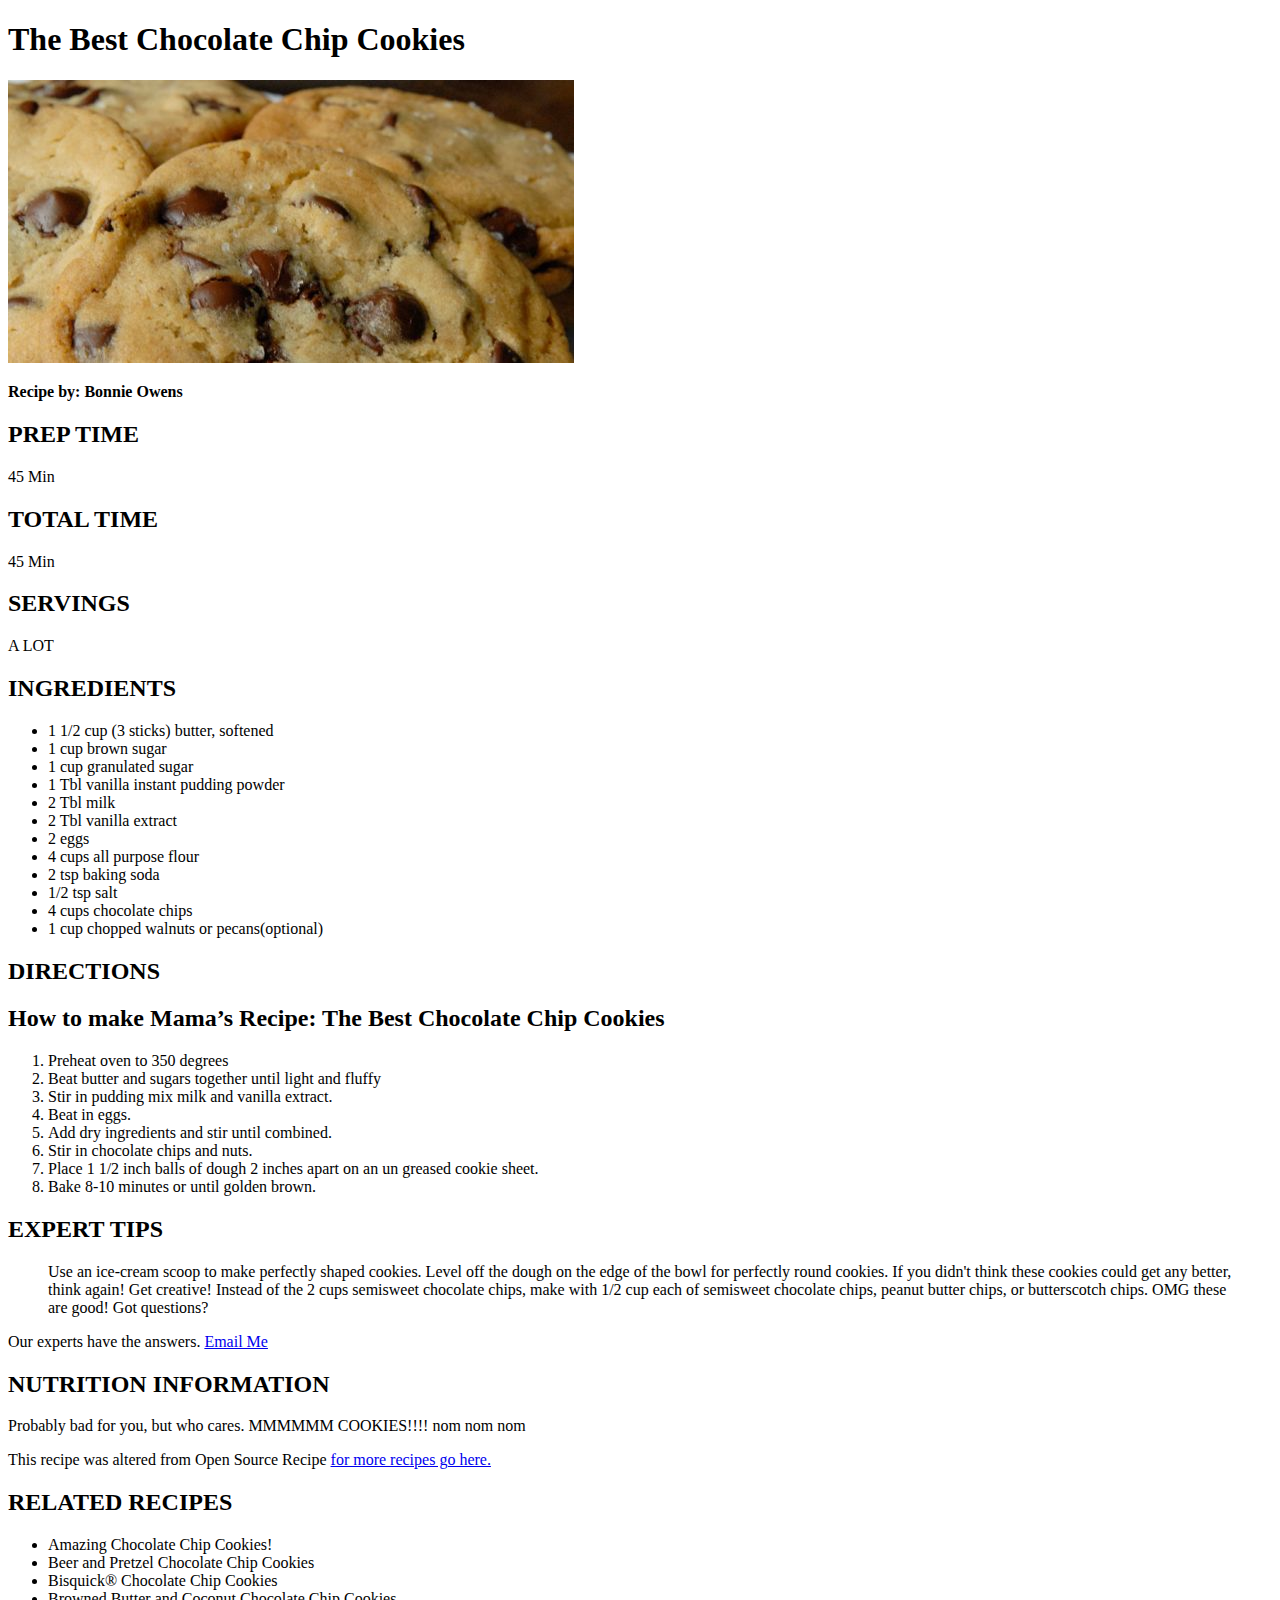
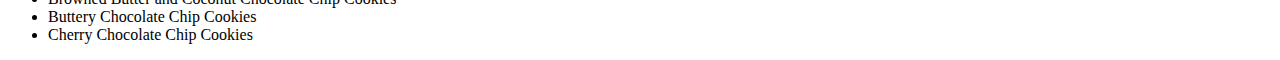
==== cookie_recipe/index.html @ b1c9b2a2 "initial Commit" ====
<!DOCTYPE html>
<html>
<body>

<header>

  <h1>The Best Chocolate Chip Cookies</h1>

  <img src="img/cookies.jpg">

  <p><b>Recipe by: Bonnie Owens</b></p>

</header>

<section>

<h2>PREP TIME</h2>
45 Min

<h2>TOTAL TIME</h2>
45 Min

<h2>SERVINGS</h2>
A LOT

<h2>INGREDIENTS</h2>

<ul>

  <li>1 1/2 cup (3 sticks) butter, softened</li>
	<li>1 cup brown sugar</li>
	<li>1 cup granulated sugar</li>
	<li>1 Tbl vanilla instant pudding powder</li>
	<li>2 Tbl milk</li>
	<li>2 Tbl vanilla extract</li>
	<li>2 eggs</li>
	<li>4 cups all purpose flour</li>
	<li>2 tsp baking soda</li>
	<li>1/2 tsp salt</li>
	<li>4 cups chocolate chips</li>
	<li>1 cup chopped walnuts or pecans(optional)</li>

</ul>

</section>



<h2>DIRECTIONS</h2>

<h2>How to make Mama’s Recipe: The Best Chocolate Chip Cookies</h2>

<ol>
  <li>Preheat oven to 350 degrees</li>

  <li>Beat butter and sugars together until light and fluffy</li>

  <li>Stir in pudding mix milk and vanilla extract.</li>

  <li>Beat in eggs.</li>

  <li>Add dry ingredients and stir until combined.</li>

  <li>Stir in chocolate chips and nuts.</li>

  <li>Place 1 1/2 inch balls of dough 2 inches apart on an un greased cookie sheet.</li>

  <li>Bake 8-10 minutes or until golden brown.</li>
</ol>



<h2>EXPERT TIPS</h2>


<blockquote>Use an ice-cream scoop to make perfectly shaped cookies. Level off the dough on the edge of the bowl for perfectly round cookies.

If you didn't think these cookies could get any better, think again! Get creative! Instead of the 2 cups semisweet chocolate chips, make with 1/2 cup each of semisweet chocolate chips, peanut butter chips, or butterscotch chips. OMG these are good!

Got questions?</blockquote> <p>Our experts have the answers. <a href="me@fakeemail.com">Email Me</a></p>



<h2>NUTRITION INFORMATION</h2>

<p>Probably bad for you, but who cares. MMMMMM COOKIES!!!! nom nom nom</p>


<p>This recipe was altered from Open Source Recipe <a href="http://www.opensourcefood.com/people/Amanori/recipes/mamas-recipe-the-best-chocolate-chip-cookies">for more recipes go here.</a></p>

<footer>

<h2>RELATED RECIPES</h2>

<ul>

  <li>Amazing Chocolate Chip Cookies!</li>
  <li>Beer and Pretzel Chocolate Chip Cookies</li>
  <li>Bisquick® Chocolate Chip Cookies</li>
  <li>Browned Butter and Coconut Chocolate Chip Cookies</li>
  <li>Buttery Chocolate Chip Cookies </li>
  <li>Cherry Chocolate Chip Cookies</li>

</ul>
</footer>
</body>
</html>
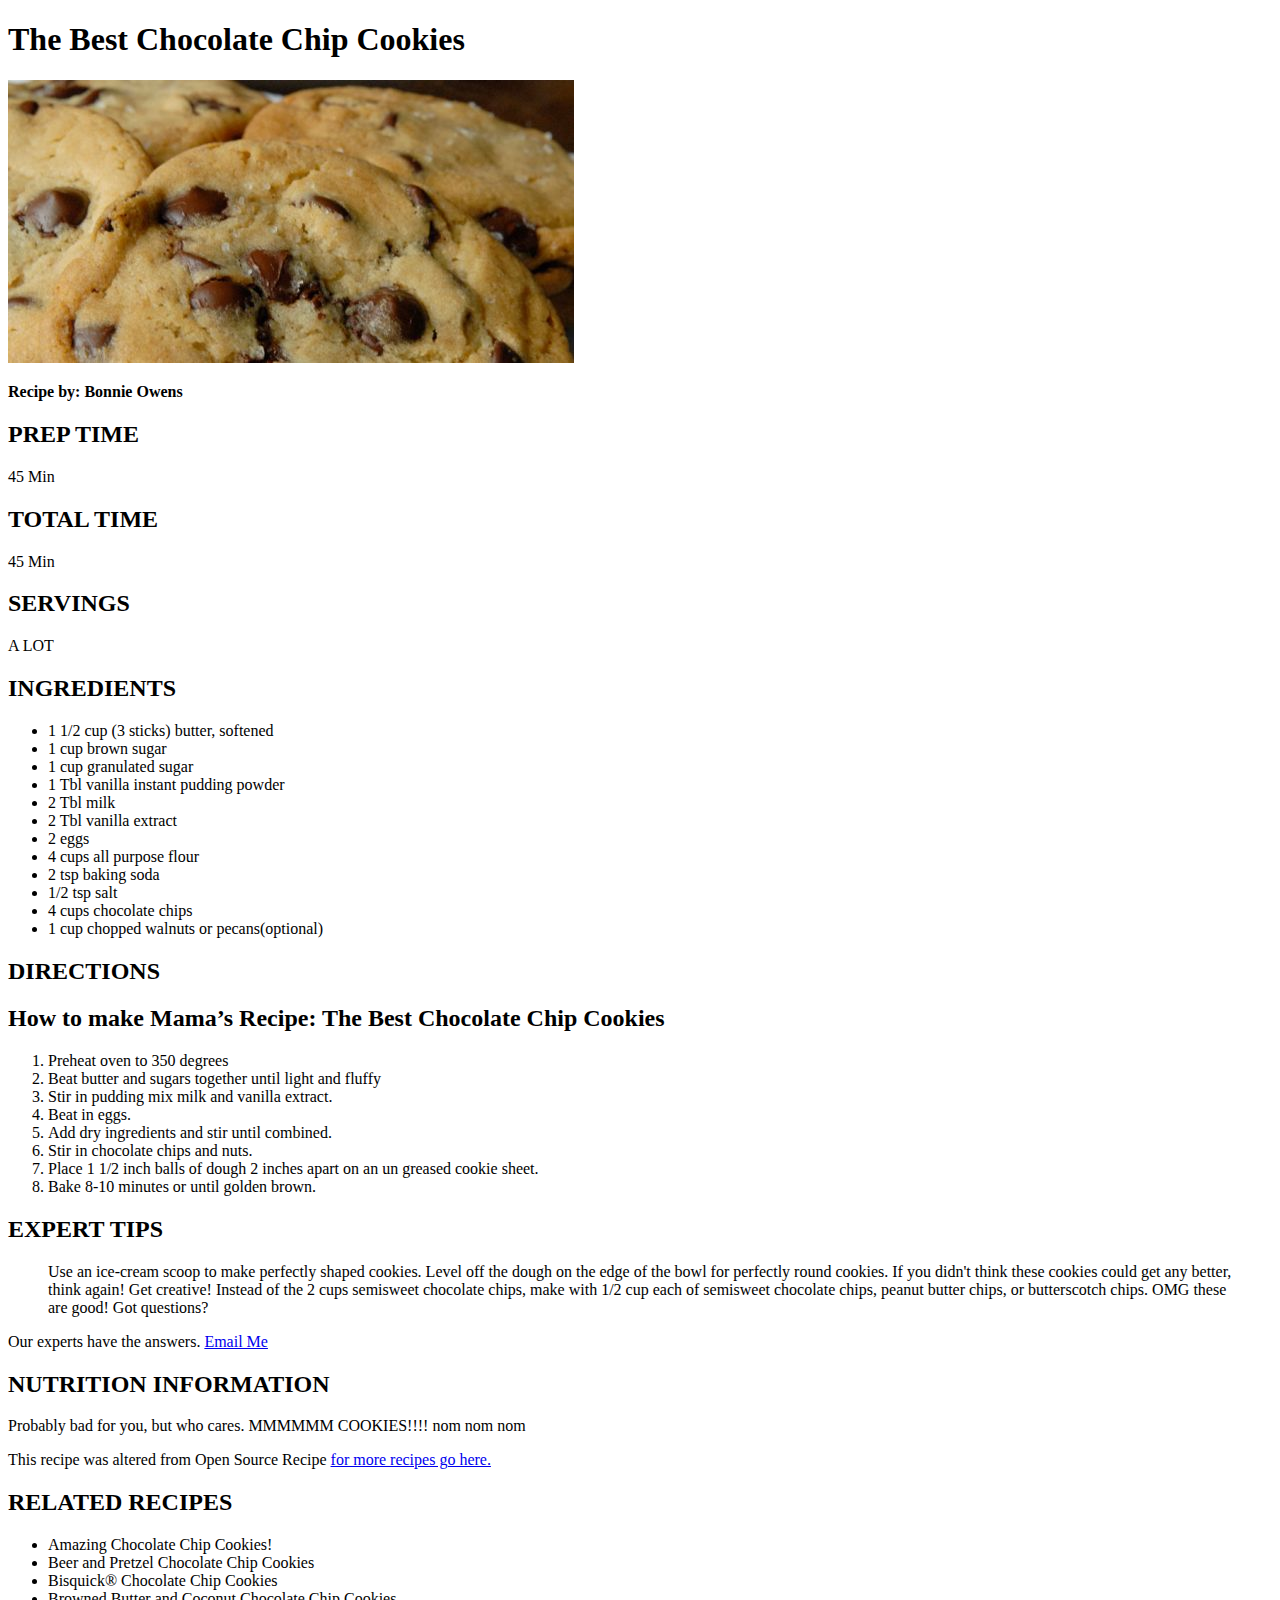
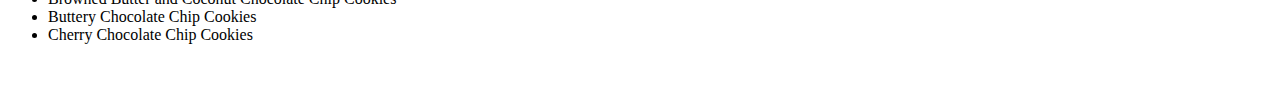
==== commit a965f331: "Homework Update 4pm" ====
--- a/cookie_recipe/index.html
+++ b/cookie_recipe/index.html
@@ -2,6 +2,10 @@
 <!DOCTYPE html>
 <html>
 <body>
+
+<head>
+  <title>The Best Chocolate Chip Cookies</title>
+</head>
 
 <header>
 
@@ -105,4 +109,5 @@
 </ul>
 </footer>
 </body>
+<br>
 </html>
